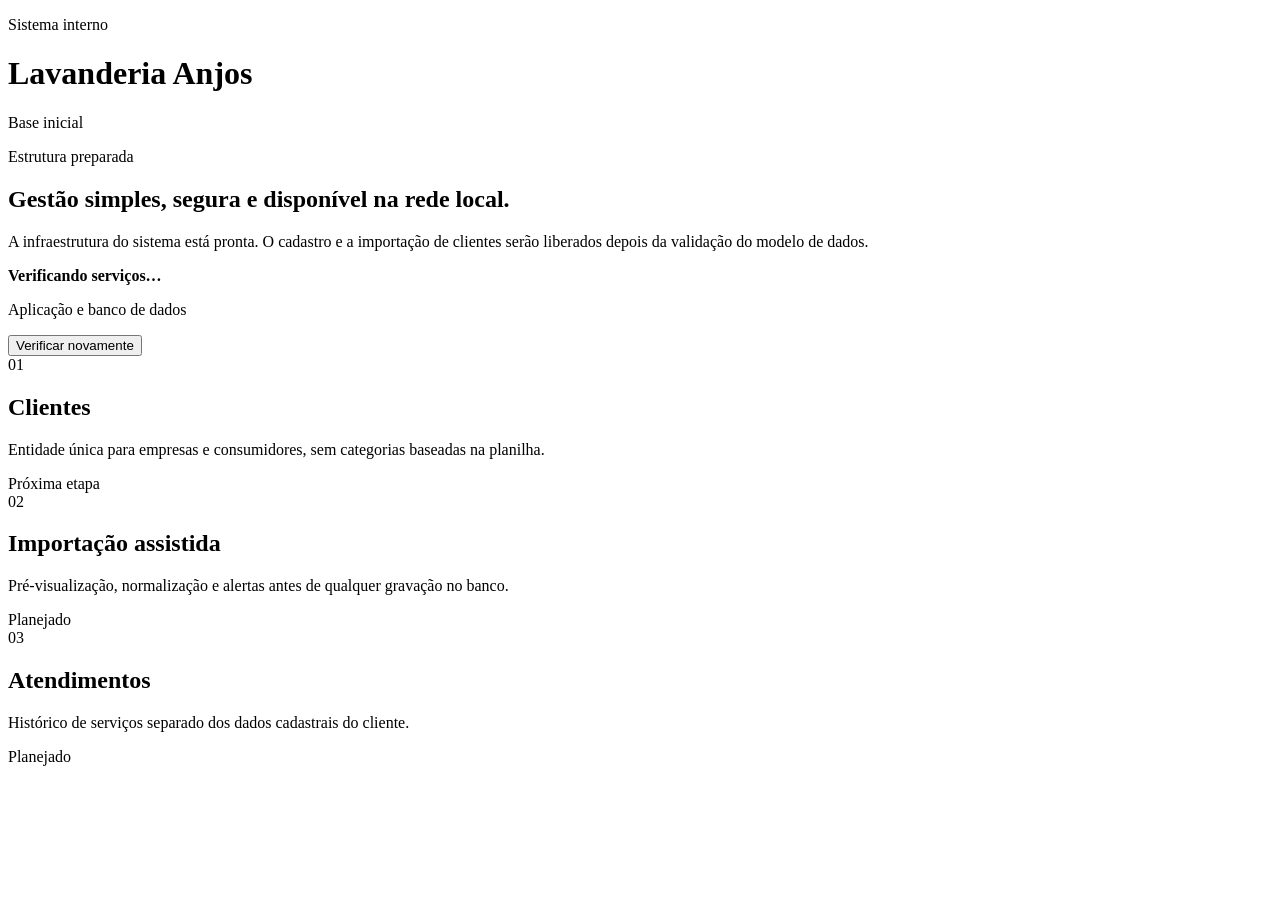
==== src/LavanderiaAnjos.Web/wwwroot/index.html @ 05bba25e "feat: Implement database health check and verification services - Added DatabaseVerificationResult r" ====
<!doctype html>
<html lang="pt-BR">
<head>
  <meta charset="utf-8">
  <meta name="viewport" content="width=device-width, initial-scale=1">
  <title>Lavanderia Anjos</title>
  <link rel="stylesheet" href="/styles.css">
</head>
<body>
  <main class="shell">
    <header class="topbar">
      <div>
        <p class="eyebrow">Sistema interno</p>
        <h1>Lavanderia Anjos</h1>
      </div>
      <span class="environment">Base inicial</span>
    </header>

    <section class="hero panel">
      <div>
        <p class="eyebrow">Estrutura preparada</p>
        <h2>Gestão simples, segura e disponível na rede local.</h2>
        <p class="lead">
          A infraestrutura do sistema está pronta. O cadastro e a importação de clientes
          serão liberados depois da validação do modelo de dados.
        </p>
      </div>
      <div class="health-card" aria-live="polite">
        <span class="status-dot" id="status-dot"></span>
        <div>
          <strong id="health-title">Verificando serviços…</strong>
          <p id="health-detail">Aplicação e banco de dados</p>
        </div>
        <button id="health-refresh" type="button">Verificar novamente</button>
      </div>
    </section>

    <section class="grid" aria-label="Módulos planejados">
      <article class="panel module-card">
        <span class="module-number">01</span>
        <h2>Clientes</h2>
        <p>Entidade única para empresas e consumidores, sem categorias baseadas na planilha.</p>
        <span class="badge">Próxima etapa</span>
      </article>
      <article class="panel module-card muted-card">
        <span class="module-number">02</span>
        <h2>Importação assistida</h2>
        <p>Pré-visualização, normalização e alertas antes de qualquer gravação no banco.</p>
        <span class="badge neutral">Planejado</span>
      </article>
      <article class="panel module-card muted-card">
        <span class="module-number">03</span>
        <h2>Atendimentos</h2>
        <p>Histórico de serviços separado dos dados cadastrais do cliente.</p>
        <span class="badge neutral">Planejado</span>
      </article>
    </section>
  </main>
  <script src="/app.js" defer></script>
</body>
</html>
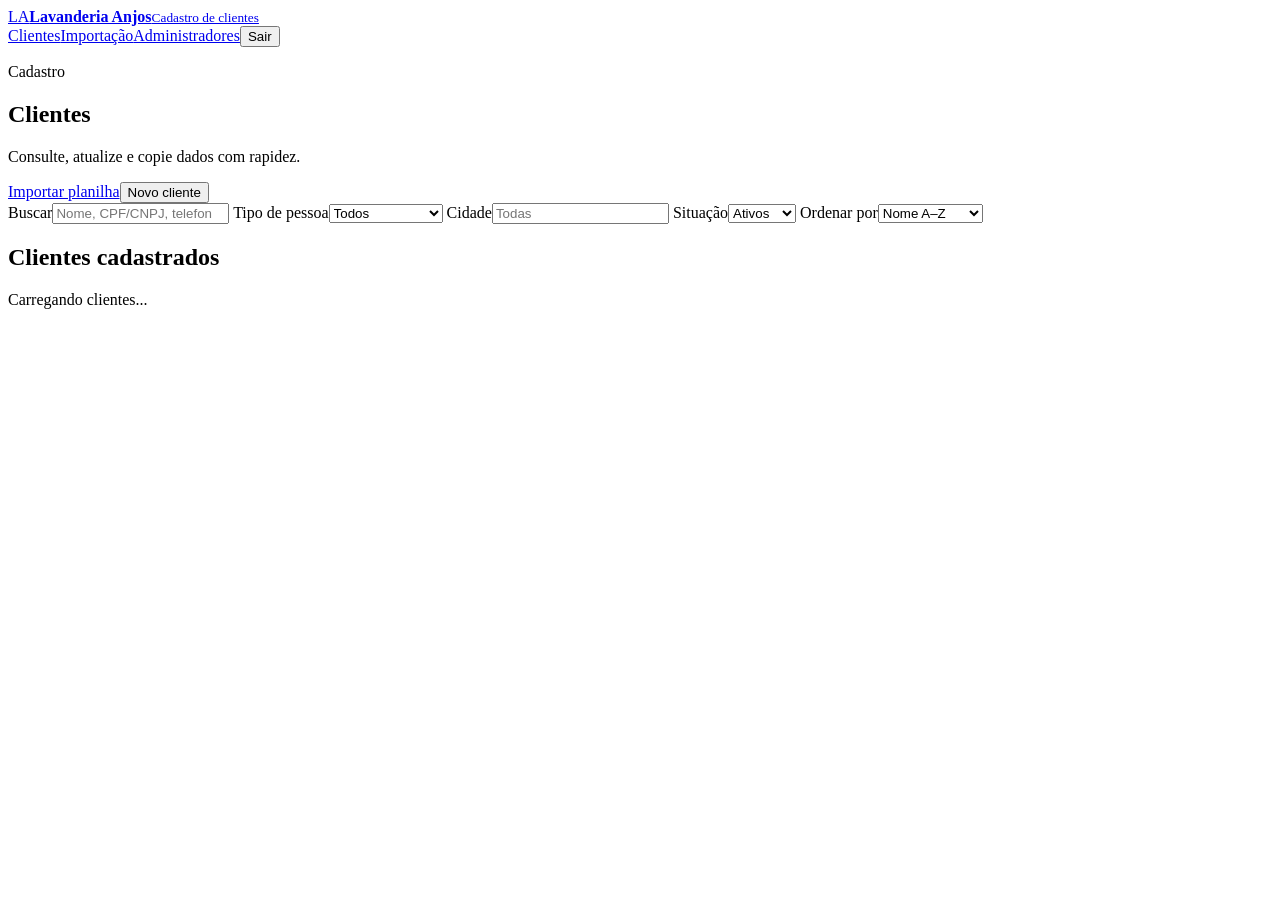
==== commit 30b7011f: "Add comprehensive tests for DocumentoFiscal, Importacao, and JavaScript utilities - Implement unit t" ====
--- a/src/LavanderiaAnjos.Web/wwwroot/index.html
+++ b/src/LavanderiaAnjos.Web/wwwroot/index.html
@@ -3,59 +3,74 @@
 <head>
   <meta charset="utf-8">
   <meta name="viewport" content="width=device-width, initial-scale=1">
-  <title>Lavanderia Anjos</title>
+  <title>Clientes | Lavanderia Anjos</title>
   <link rel="stylesheet" href="/styles.css">
 </head>
 <body>
+  <header class="app-header">
+    <div class="header-inner">
+      <a class="brand" href="/clientes" aria-label="Lavanderia Anjos - Clientes"><span class="brand-mark" aria-hidden="true">LA</span><span><strong>Lavanderia Anjos</strong><small>Cadastro de clientes</small></span></a>
+      <nav aria-label="Navegação principal"><a href="/clientes" aria-current="page">Clientes</a><a href="/importacao">Importação</a><a href="/administradores">Administradores</a><span id="session-name" class="session-name"></span><button id="logout-button" class="button ghost" type="button">Sair</button></nav>
+    </div>
+  </header>
   <main class="shell">
-    <header class="topbar">
-      <div>
-        <p class="eyebrow">Sistema interno</p>
-        <h1>Lavanderia Anjos</h1>
-      </div>
-      <span class="environment">Base inicial</span>
-    </header>
-
-    <section class="hero panel">
-      <div>
-        <p class="eyebrow">Estrutura preparada</p>
-        <h2>Gestão simples, segura e disponível na rede local.</h2>
-        <p class="lead">
-          A infraestrutura do sistema está pronta. O cadastro e a importação de clientes
-          serão liberados depois da validação do modelo de dados.
-        </p>
-      </div>
-      <div class="health-card" aria-live="polite">
-        <span class="status-dot" id="status-dot"></span>
-        <div>
-          <strong id="health-title">Verificando serviços…</strong>
-          <p id="health-detail">Aplicação e banco de dados</p>
-        </div>
-        <button id="health-refresh" type="button">Verificar novamente</button>
-      </div>
+    <section class="page-heading"><div><p class="eyebrow">Cadastro</p><h1>Clientes</h1><p class="muted">Consulte, atualize e copie dados com rapidez.</p></div><div class="heading-actions"><a class="button secondary button-link" href="/importacao">Importar planilha</a><button id="new-client-button" class="button primary" type="button">Novo cliente</button></div></section>
+    <section class="panel filters" aria-label="Pesquisa e filtros">
+      <label class="search-field">Buscar<input id="search-input" type="search" placeholder="Nome, CPF/CNPJ, telefone, cidade ou código"></label>
+      <label>Tipo de pessoa<select id="type-filter"><option value="">Todos</option><option value="1">Pessoa física</option><option value="2">Pessoa jurídica</option></select></label>
+      <label>Cidade<input id="city-filter" type="search" placeholder="Todas"></label>
+      <label>Situação<select id="active-filter"><option value="true">Ativos</option><option value="false">Inativos</option><option value="todos">Todos</option></select></label>
+      <label>Ordenar por<select id="sort-filter"><option value="nome:asc">Nome A–Z</option><option value="nome:desc">Nome Z–A</option><option value="cidade:asc">Cidade</option><option value="criadoEm:desc">Mais recentes</option></select></label>
     </section>
-
-    <section class="grid" aria-label="Módulos planejados">
-      <article class="panel module-card">
-        <span class="module-number">01</span>
-        <h2>Clientes</h2>
-        <p>Entidade única para empresas e consumidores, sem categorias baseadas na planilha.</p>
-        <span class="badge">Próxima etapa</span>
-      </article>
-      <article class="panel module-card muted-card">
-        <span class="module-number">02</span>
-        <h2>Importação assistida</h2>
-        <p>Pré-visualização, normalização e alertas antes de qualquer gravação no banco.</p>
-        <span class="badge neutral">Planejado</span>
-      </article>
-      <article class="panel module-card muted-card">
-        <span class="module-number">03</span>
-        <h2>Atendimentos</h2>
-        <p>Histórico de serviços separado dos dados cadastrais do cliente.</p>
-        <span class="badge neutral">Planejado</span>
-      </article>
+    <section class="panel list-panel" aria-labelledby="list-title">
+      <div class="list-heading"><h2 id="list-title">Clientes cadastrados</h2><span id="result-count" class="muted"></span></div>
+      <div id="loading-state" class="status-state" aria-live="polite">Carregando clientes...</div>
+      <div id="error-state" class="status-state error-state" role="alert" hidden><span>Não foi possível carregar os clientes.</span><button id="retry-button" class="button secondary" type="button">Tentar novamente</button></div>
+      <div id="empty-state" class="status-state" hidden><strong>Nenhum cliente encontrado</strong><span>Ajuste os filtros ou cadastre um novo cliente.</span></div>
+      <div id="table-wrap" class="table-wrap" hidden><table><thead><tr><th>Nome ou razão social</th><th>CPF ou CNPJ</th><th>Tipo</th><th>Cidade</th><th>Telefone</th><th>Situação</th><th class="actions-column">Ações</th></tr></thead><tbody id="clients-body"></tbody></table></div>
+      <div id="pagination" class="pagination" hidden><button id="previous-page" class="button secondary" type="button">Anterior</button><span id="page-info" aria-live="polite"></span><button id="next-page" class="button secondary" type="button">Próxima</button></div>
     </section>
   </main>
-  <script src="/app.js" defer></script>
+  <dialog id="client-dialog" class="dialog form-dialog" aria-labelledby="form-title">
+    <form id="client-form" novalidate>
+      <header class="dialog-header"><div><p class="eyebrow">Cadastro de cliente</p><h2 id="form-title">Novo cliente</h2></div><button class="icon-button" id="close-form" type="button" aria-label="Fechar formulário">×</button></header>
+      <input type="hidden" name="id">
+      <fieldset><legend>Identificação</legend><div class="form-grid">
+        <label class="span-2">Nome ou razão social <span class="required">*</span><input name="nomeRazaoSocial" maxlength="200" required><small data-error-for="nomeRazaoSocial"></small></label>
+        <label>CPF ou CNPJ <span class="required">*</span><input name="documento" inputmode="numeric" maxlength="18" placeholder="000.000.000-00" required><small data-error-for="documento"></small></label>
+        <label>Tipo de pessoa<input name="tipoPessoaDisplay" readonly aria-describedby="type-help"><small id="type-help">Identificado automaticamente.</small></label>
+        <label>Código legado<input name="codigoLegado" type="number" min="0"><small data-error-for="codigoLegado"></small></label>
+        <label class="checkbox-label"><input name="produtorRural" type="checkbox"> Produtor rural</label>
+        <label>Inscrição estadual<input name="inscricaoEstadual" maxlength="30"><small data-error-for="inscricaoEstadual"></small></label>
+        <label>Inscrição municipal<input name="inscricaoMunicipal" maxlength="30"><small data-error-for="inscricaoMunicipal"></small></label>
+        <label>Início do relacionamento<input name="dataInicioRelacionamento" type="date"><small data-error-for="dataInicioRelacionamento"></small></label>
+      </div></fieldset>
+      <fieldset><legend>Endereço</legend><div class="form-grid">
+        <label>CEP<input name="cep" inputmode="numeric" maxlength="9" placeholder="00000-000"><small data-error-for="cep"></small></label>
+        <label class="span-2">Logradouro<input name="logradouro" maxlength="200"><small data-error-for="logradouro"></small></label>
+        <label>Número<input name="numero" maxlength="30"><small data-error-for="numero"></small></label>
+        <label>Complemento<input name="complemento" maxlength="150"><small data-error-for="complemento"></small></label>
+        <label>Bairro<input name="bairro" maxlength="100"><small data-error-for="bairro"></small></label>
+        <label>Cidade<input name="cidade" maxlength="100"><small data-error-for="cidade"></small></label>
+        <label>UF<input name="uf" maxlength="2" aria-label="Unidade federativa"><small data-error-for="uf"></small></label>
+      </div></fieldset>
+      <fieldset><legend>Contato</legend><div class="form-grid">
+        <label>Telefone<input name="telefone" type="tel" maxlength="20" placeholder="(14) 99999-9999"><small data-error-for="telefone"></small></label>
+        <label class="span-2">E-mail de envio ou contato<input name="emailEnvio" maxlength="500" placeholder="email@exemplo.com; outro@exemplo.com"><small data-error-for="emailEnvio"></small></label>
+        <label class="span-2">E-mail para nota fiscal<input name="emailNotaFiscal" maxlength="500"><small data-error-for="emailNotaFiscal"></small></label>
+      </div></fieldset>
+      <fieldset><legend>Informações adicionais</legend><label>Observações<textarea name="observacoes" maxlength="2000" rows="4"></textarea><small data-error-for="observacoes"></small></label></fieldset>
+      <p id="form-error" class="form-message" role="alert"></p>
+      <footer class="dialog-actions"><button id="cancel-form" class="button secondary" type="button">Cancelar</button><button id="save-client" class="button primary" type="submit">Salvar cliente</button></footer>
+    </form>
+  </dialog>
+  <dialog id="details-dialog" class="dialog details-dialog" aria-labelledby="details-title"><div class="details-content">
+    <header class="dialog-header"><div><p class="eyebrow">Dados completos</p><h2 id="details-title">Cliente</h2></div><button id="close-details" class="icon-button" type="button" aria-label="Fechar detalhes">×</button></header>
+    <div class="details-actions"><button id="copy-address" class="button secondary" type="button">Copiar endereço completo</button><button id="copy-all" class="button primary" type="button">Copiar todos os dados</button></div>
+    <div id="details-sections"></div>
+    <footer class="dialog-actions"><button id="edit-from-details" class="button secondary" type="button">Editar</button><button id="close-details-footer" class="button secondary" type="button">Fechar</button></footer>
+  </div></dialog>
+  <div id="toast-stack" class="toast-stack" aria-live="polite" aria-atomic="true"></div>
+  <script type="module" src="/app.js"></script>
 </body>
 </html>
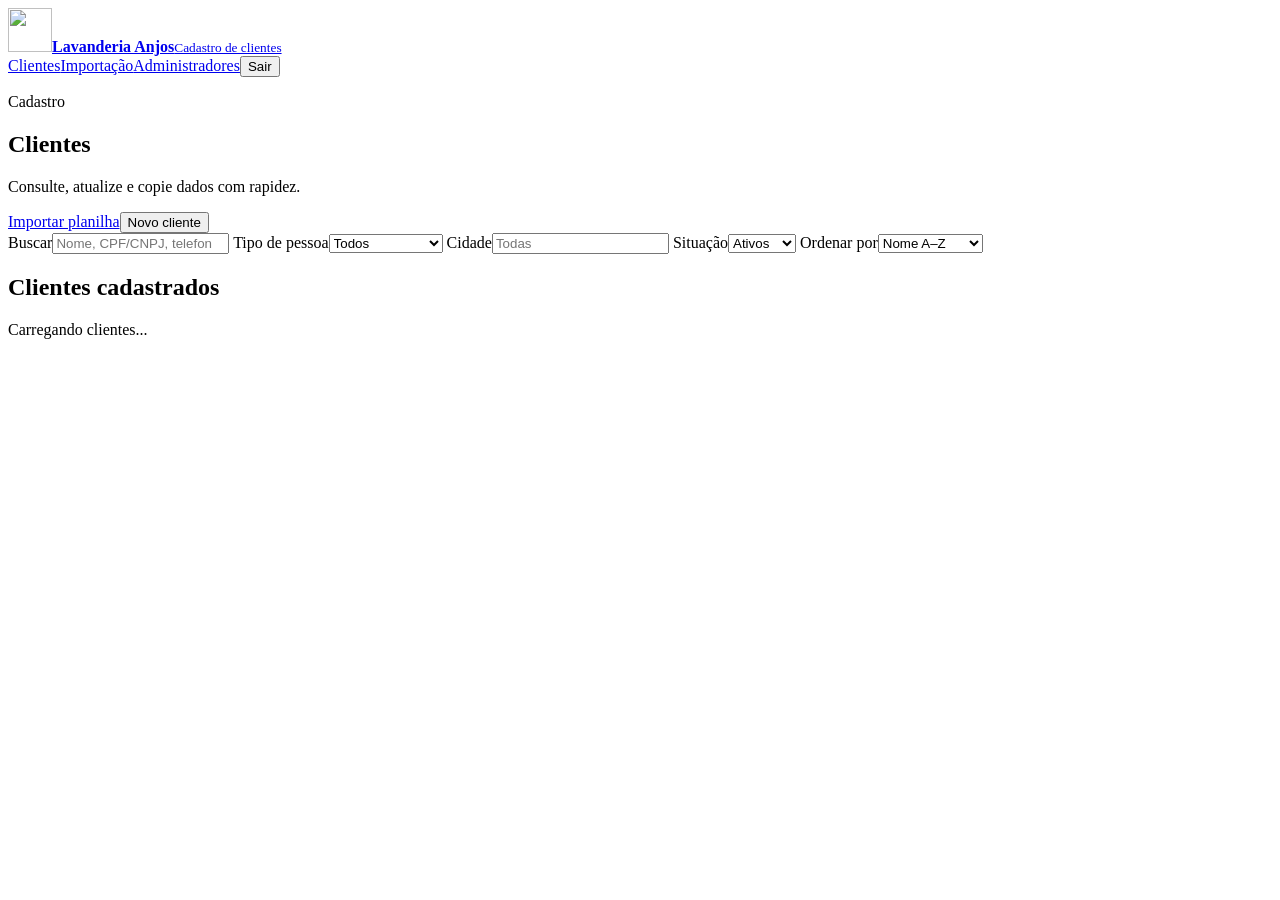
==== commit 70ca024a: "Add branding assets and tests for Lavanderia Anjos - Introduced new SVG files for color and monochro" ====
--- a/src/LavanderiaAnjos.Web/wwwroot/index.html
+++ b/src/LavanderiaAnjos.Web/wwwroot/index.html
@@ -3,13 +3,21 @@
 <head>
   <meta charset="utf-8">
   <meta name="viewport" content="width=device-width, initial-scale=1">
+  <meta name="theme-color" content="#226c67">
   <title>Clientes | Lavanderia Anjos</title>
-  <link rel="stylesheet" href="/styles.css">
+  <link rel="icon" type="image/svg+xml" href="/assets/brand/lavanderia-anjos-color.svg?v=20260824-brand-icons">
+  <link rel="icon" type="image/png" sizes="32x32" href="/assets/brand/lavanderia-anjos-32.png?v=20260824-brand-icons">
+  <link rel="icon" type="image/png" sizes="16x16" href="/assets/brand/lavanderia-anjos-16.png?v=20260824-brand-icons">
+  <link rel="alternate icon" href="/assets/brand/favicon.ico?v=20260824-brand-icons">
+  <link rel="apple-touch-icon" sizes="180x180" href="/assets/brand/apple-touch-icon.png?v=20260824-brand-icons">
+  <link rel="mask-icon" href="/assets/brand/lavanderia-anjos-monochrome.svg?v=20260824-brand-icons" color="#226c67">
+  <link rel="manifest" href="/site.webmanifest?v=20260824-brand-icons">
+  <link rel="stylesheet" href="/styles.css?v=20260824-brand-icons">
 </head>
 <body>
   <header class="app-header">
     <div class="header-inner">
-      <a class="brand" href="/clientes" aria-label="Lavanderia Anjos - Clientes"><span class="brand-mark" aria-hidden="true">LA</span><span><strong>Lavanderia Anjos</strong><small>Cadastro de clientes</small></span></a>
+      <a class="brand" href="/clientes" aria-label="Lavanderia Anjos - Clientes"><img class="brand-logo" src="/assets/brand/lavanderia-anjos-color.svg?v=20260824-brand-icons" width="44" height="44" alt="" aria-hidden="true"><span><strong>Lavanderia Anjos</strong><small>Cadastro de clientes</small></span></a>
       <nav aria-label="Navegação principal"><a href="/clientes" aria-current="page">Clientes</a><a href="/importacao">Importação</a><a href="/administradores">Administradores</a><span id="session-name" class="session-name"></span><button id="logout-button" class="button ghost" type="button">Sair</button></nav>
     </div>
   </header>
@@ -66,11 +74,19 @@
   </dialog>
   <dialog id="details-dialog" class="dialog details-dialog" aria-labelledby="details-title"><div class="details-content">
     <header class="dialog-header"><div><p class="eyebrow">Dados completos</p><h2 id="details-title">Cliente</h2></div><button id="close-details" class="icon-button" type="button" aria-label="Fechar detalhes">×</button></header>
-    <div class="details-actions"><button id="copy-address" class="button secondary" type="button">Copiar endereço completo</button><button id="copy-all" class="button primary" type="button">Copiar todos os dados</button></div>
+    <div class="details-actions"><button id="copy-address" class="button secondary" type="button" data-copy-action="address">Copiar endereço completo</button><button id="copy-all" class="button primary" type="button" data-copy-action="all">Copiar todos os dados</button></div>
     <div id="details-sections"></div>
     <footer class="dialog-actions"><button id="edit-from-details" class="button secondary" type="button">Editar</button><button id="close-details-footer" class="button secondary" type="button">Fechar</button></footer>
   </div></dialog>
+  <dialog id="manual-copy-dialog" class="dialog manual-copy-dialog" aria-labelledby="manual-copy-title">
+    <div class="manual-copy-content">
+      <header class="dialog-header"><div><p class="eyebrow">Cópia manual</p><h2 id="manual-copy-title">Selecione e copie o texto</h2></div><button id="close-manual-copy" class="icon-button" type="button" aria-label="Fechar cópia manual">×</button></header>
+      <p>Não foi possível copiar automaticamente. Toque e segure o texto selecionado e escolha <strong>Copiar</strong>.</p>
+      <textarea id="manual-copy-text" rows="8" readonly aria-label="Texto para copiar manualmente"></textarea>
+      <div class="dialog-actions manual-copy-actions"><button id="select-manual-copy" class="button primary" type="button">Selecionar texto</button></div>
+    </div>
+  </dialog>
   <div id="toast-stack" class="toast-stack" aria-live="polite" aria-atomic="true"></div>
-  <script type="module" src="/app.js"></script>
+  <script type="module" src="/app.js?v=20260722-copy-modal-fix"></script>
 </body>
 </html>
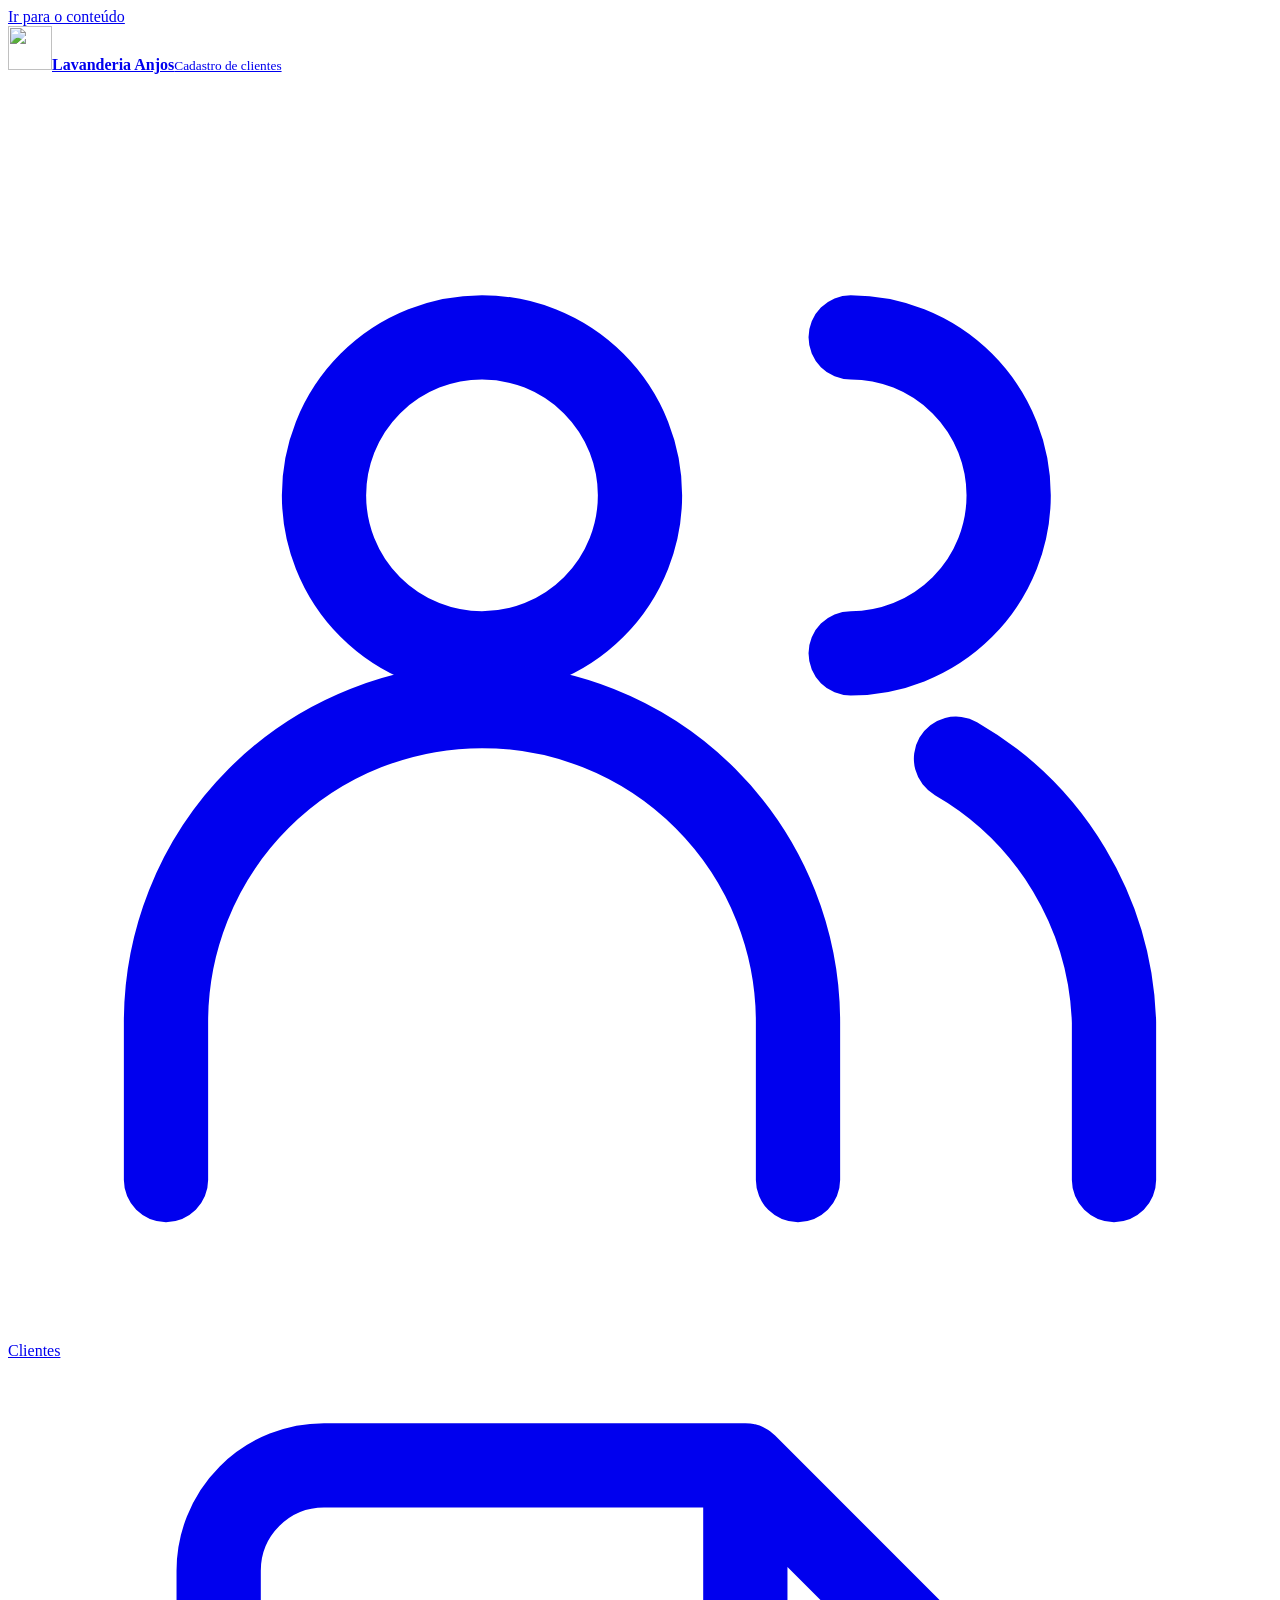
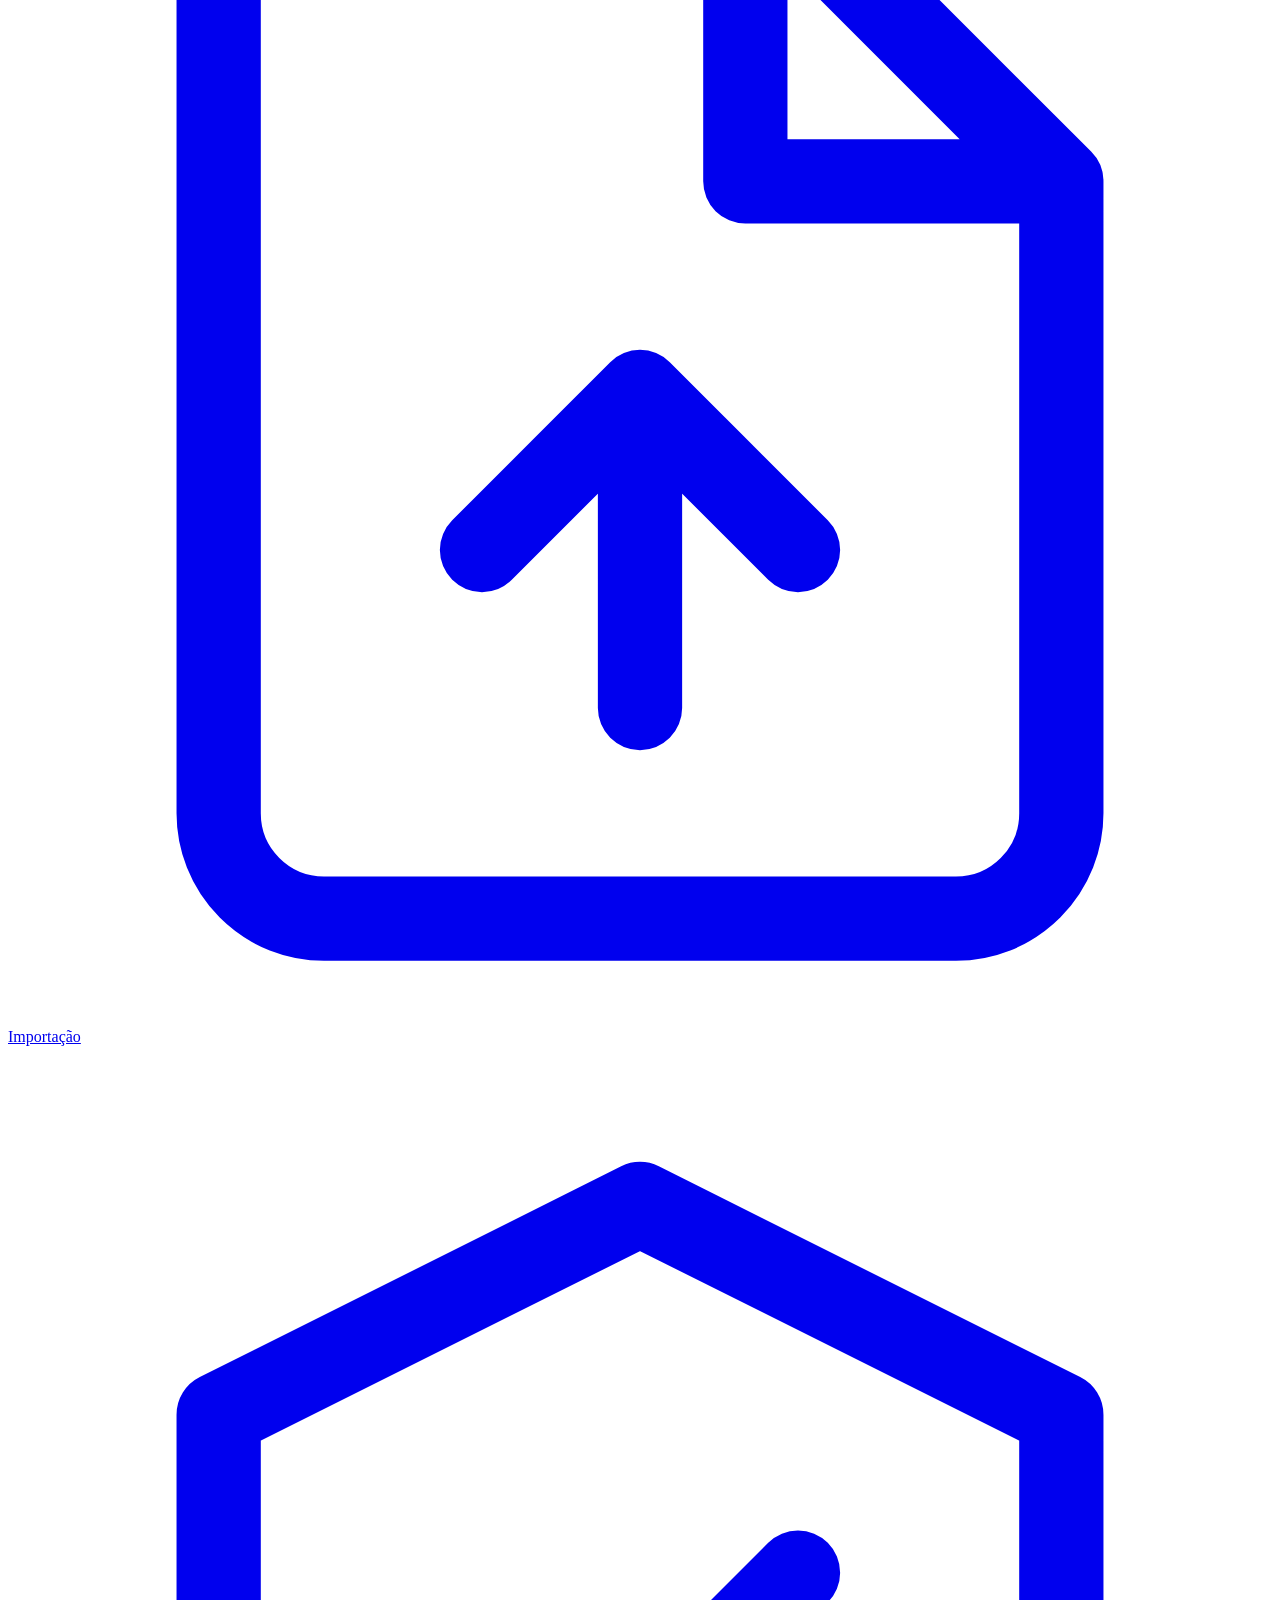
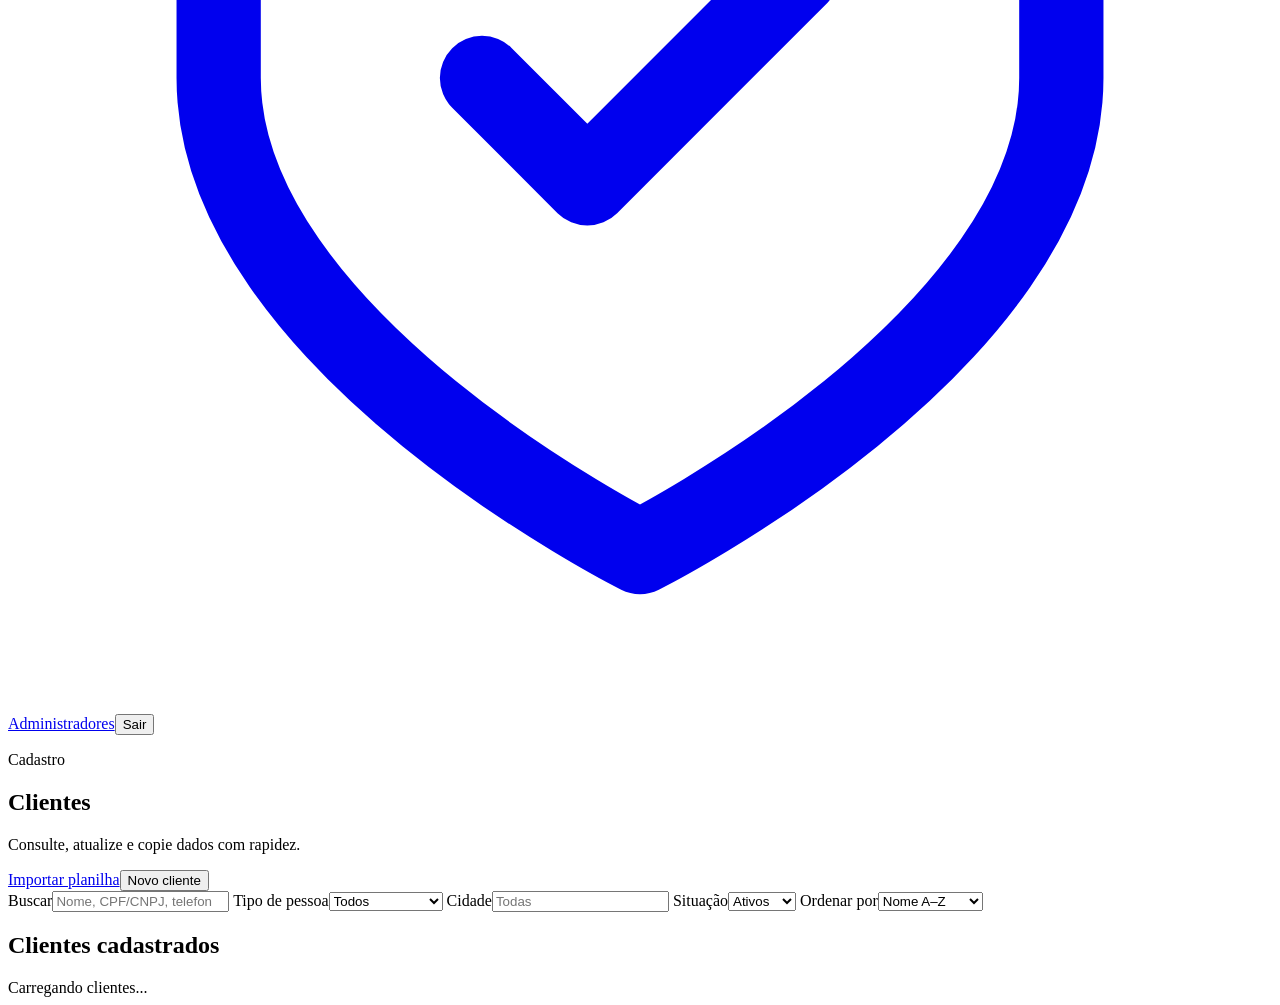
==== commit 696f226b: "feat: implement visual polish and split text animations - Updated branding tests to reflect new vers" ====
--- a/src/LavanderiaAnjos.Web/wwwroot/index.html
+++ b/src/LavanderiaAnjos.Web/wwwroot/index.html
@@ -3,26 +3,28 @@
 <head>
   <meta charset="utf-8">
   <meta name="viewport" content="width=device-width, initial-scale=1">
-  <meta name="theme-color" content="#226c67">
+  <meta name="theme-color" content="#1763ae">
   <title>Clientes | Lavanderia Anjos</title>
   <link rel="icon" type="image/svg+xml" href="/assets/brand/lavanderia-anjos-color.svg?v=20260824-brand-icons">
   <link rel="icon" type="image/png" sizes="32x32" href="/assets/brand/lavanderia-anjos-32.png?v=20260824-brand-icons">
   <link rel="icon" type="image/png" sizes="16x16" href="/assets/brand/lavanderia-anjos-16.png?v=20260824-brand-icons">
   <link rel="alternate icon" href="/assets/brand/favicon.ico?v=20260824-brand-icons">
   <link rel="apple-touch-icon" sizes="180x180" href="/assets/brand/apple-touch-icon.png?v=20260824-brand-icons">
-  <link rel="mask-icon" href="/assets/brand/lavanderia-anjos-monochrome.svg?v=20260824-brand-icons" color="#226c67">
+  <link rel="mask-icon" href="/assets/brand/lavanderia-anjos-monochrome.svg?v=20260824-brand-icons" color="#1763ae">
   <link rel="manifest" href="/site.webmanifest?v=20260824-brand-icons">
-  <link rel="stylesheet" href="/styles.css?v=20260824-brand-icons">
+  <link rel="stylesheet" href="/styles.css?v=20261117-ui-polish">
+  <link rel="stylesheet" href="/split-text.css?v=20261117-ui-polish">
 </head>
 <body>
+  <a class="skip-link" href="#main-content">Ir para o conteúdo</a>
   <header class="app-header">
     <div class="header-inner">
       <a class="brand" href="/clientes" aria-label="Lavanderia Anjos - Clientes"><img class="brand-logo" src="/assets/brand/lavanderia-anjos-color.svg?v=20260824-brand-icons" width="44" height="44" alt="" aria-hidden="true"><span><strong>Lavanderia Anjos</strong><small>Cadastro de clientes</small></span></a>
-      <nav aria-label="Navegação principal"><a href="/clientes" aria-current="page">Clientes</a><a href="/importacao">Importação</a><a href="/administradores">Administradores</a><span id="session-name" class="session-name"></span><button id="logout-button" class="button ghost" type="button">Sair</button></nav>
+      <nav aria-label="Navegação principal"><a href="/clientes" aria-current="page"><svg class="nav-icon" viewBox="0 0 24 24" fill="none" stroke="currentColor" stroke-width="1.6" stroke-linecap="round" stroke-linejoin="round" aria-hidden="true"><circle cx="9" cy="8" r="3"/><path d="M3 21v-3a6 6 0 0 1 12 0v3M16 5a3 3 0 0 1 0 6M21 21v-3a6 6 0 0 0-3-5"/></svg><span>Clientes</span></a><a href="/importacao"><svg class="nav-icon" viewBox="0 0 24 24" fill="none" stroke="currentColor" stroke-width="1.6" stroke-linecap="round" stroke-linejoin="round" aria-hidden="true"><path d="M14 2H6a2 2 0 0 0-2 2v16a2 2 0 0 0 2 2h12a2 2 0 0 0 2-2V8zM14 2v6h6M12 18v-6m-3 3 3-3 3 3"/></svg><span>Importação</span></a><a href="/administradores"><svg class="nav-icon" viewBox="0 0 24 24" fill="none" stroke="currentColor" stroke-width="1.6" stroke-linecap="round" stroke-linejoin="round" aria-hidden="true"><path d="m12 3 8 4v5c0 5-8 9-8 9s-8-4-8-9V7z"/><path d="m9 12 2 2 4-4"/></svg><span>Administradores</span></a><span id="session-name" class="session-name"></span><button id="logout-button" class="button ghost" type="button">Sair</button></nav>
     </div>
   </header>
-  <main class="shell">
-    <section class="page-heading"><div><p class="eyebrow">Cadastro</p><h1>Clientes</h1><p class="muted">Consulte, atualize e copie dados com rapidez.</p></div><div class="heading-actions"><a class="button secondary button-link" href="/importacao">Importar planilha</a><button id="new-client-button" class="button primary" type="button">Novo cliente</button></div></section>
+  <main id="main-content" tabindex="-1" class="shell">
+    <section class="page-heading"><div><p class="eyebrow">Cadastro</p><h1 data-split-text="chars">Clientes</h1><p class="muted">Consulte, atualize e copie dados com rapidez.</p></div><div class="heading-actions"><a class="button secondary button-link" href="/importacao">Importar planilha</a><button id="new-client-button" class="button primary" type="button">Novo cliente</button></div></section>
     <section class="panel filters" aria-label="Pesquisa e filtros">
       <label class="search-field">Buscar<input id="search-input" type="search" placeholder="Nome, CPF/CNPJ, telefone, cidade ou código"></label>
       <label>Tipo de pessoa<select id="type-filter"><option value="">Todos</option><option value="1">Pessoa física</option><option value="2">Pessoa jurídica</option></select></label>
@@ -34,12 +36,12 @@
       <div class="list-heading"><h2 id="list-title">Clientes cadastrados</h2><span id="result-count" class="muted"></span></div>
       <div id="loading-state" class="status-state" aria-live="polite">Carregando clientes...</div>
       <div id="error-state" class="status-state error-state" role="alert" hidden><span>Não foi possível carregar os clientes.</span><button id="retry-button" class="button secondary" type="button">Tentar novamente</button></div>
-      <div id="empty-state" class="status-state" hidden><strong>Nenhum cliente encontrado</strong><span>Ajuste os filtros ou cadastre um novo cliente.</span></div>
-      <div id="table-wrap" class="table-wrap" hidden><table><thead><tr><th>Nome ou razão social</th><th>CPF ou CNPJ</th><th>Tipo</th><th>Cidade</th><th>Telefone</th><th>Situação</th><th class="actions-column">Ações</th></tr></thead><tbody id="clients-body"></tbody></table></div>
+      <div id="empty-state" class="status-state" hidden><svg class="state-icon" viewBox="0 0 24 24" fill="none" stroke="currentColor" stroke-width="1.5" aria-hidden="true"><circle cx="10" cy="10" r="6"/><path d="m15 15 5 5M7 10h6"/></svg><strong>Nenhum cliente encontrado</strong><span>Ajuste os filtros ou cadastre um novo cliente.</span></div>
+      <div id="table-wrap" class="table-wrap" tabindex="0" role="region" aria-label="Tabela de registros, role horizontalmente para ver todas as colunas" hidden><table><thead><tr><th>Nome ou razão social</th><th>CPF ou CNPJ</th><th>Tipo</th><th>Cidade</th><th>Telefone</th><th>Situação</th><th class="actions-column">Ações</th></tr></thead><tbody id="clients-body"></tbody></table></div>
       <div id="pagination" class="pagination" hidden><button id="previous-page" class="button secondary" type="button">Anterior</button><span id="page-info" aria-live="polite"></span><button id="next-page" class="button secondary" type="button">Próxima</button></div>
     </section>
   </main>
-  <dialog id="client-dialog" class="dialog form-dialog" aria-labelledby="form-title">
+  <dialog id="client-dialog" class="dialog t-modal is-open form-dialog" aria-labelledby="form-title">
     <form id="client-form" novalidate>
       <header class="dialog-header"><div><p class="eyebrow">Cadastro de cliente</p><h2 id="form-title">Novo cliente</h2></div><button class="icon-button" id="close-form" type="button" aria-label="Fechar formulário">×</button></header>
       <input type="hidden" name="id">
@@ -72,13 +74,13 @@
       <footer class="dialog-actions"><button id="cancel-form" class="button secondary" type="button">Cancelar</button><button id="save-client" class="button primary" type="submit">Salvar cliente</button></footer>
     </form>
   </dialog>
-  <dialog id="details-dialog" class="dialog details-dialog" aria-labelledby="details-title"><div class="details-content">
+  <dialog id="details-dialog" class="dialog t-modal is-open details-dialog" aria-labelledby="details-title"><div class="details-content">
     <header class="dialog-header"><div><p class="eyebrow">Dados completos</p><h2 id="details-title">Cliente</h2></div><button id="close-details" class="icon-button" type="button" aria-label="Fechar detalhes">×</button></header>
     <div class="details-actions"><button id="copy-address" class="button secondary" type="button" data-copy-action="address">Copiar endereço completo</button><button id="copy-all" class="button primary" type="button" data-copy-action="all">Copiar todos os dados</button></div>
     <div id="details-sections"></div>
     <footer class="dialog-actions"><button id="edit-from-details" class="button secondary" type="button">Editar</button><button id="close-details-footer" class="button secondary" type="button">Fechar</button></footer>
   </div></dialog>
-  <dialog id="manual-copy-dialog" class="dialog manual-copy-dialog" aria-labelledby="manual-copy-title">
+  <dialog id="manual-copy-dialog" class="dialog t-modal is-open manual-copy-dialog" aria-labelledby="manual-copy-title">
     <div class="manual-copy-content">
       <header class="dialog-header"><div><p class="eyebrow">Cópia manual</p><h2 id="manual-copy-title">Selecione e copie o texto</h2></div><button id="close-manual-copy" class="icon-button" type="button" aria-label="Fechar cópia manual">×</button></header>
       <p>Não foi possível copiar automaticamente. Toque e segure o texto selecionado e escolha <strong>Copiar</strong>.</p>
@@ -87,6 +89,7 @@
     </div>
   </dialog>
   <div id="toast-stack" class="toast-stack" aria-live="polite" aria-atomic="true"></div>
-  <script type="module" src="/app.js?v=20260722-copy-modal-fix"></script>
+  <script type="module" src="/app.js?v=20261117-ui-polish"></script>
+  <script type="module" src="/split-text.mjs?v=20261117-ui-polish"></script>
 </body>
 </html>
